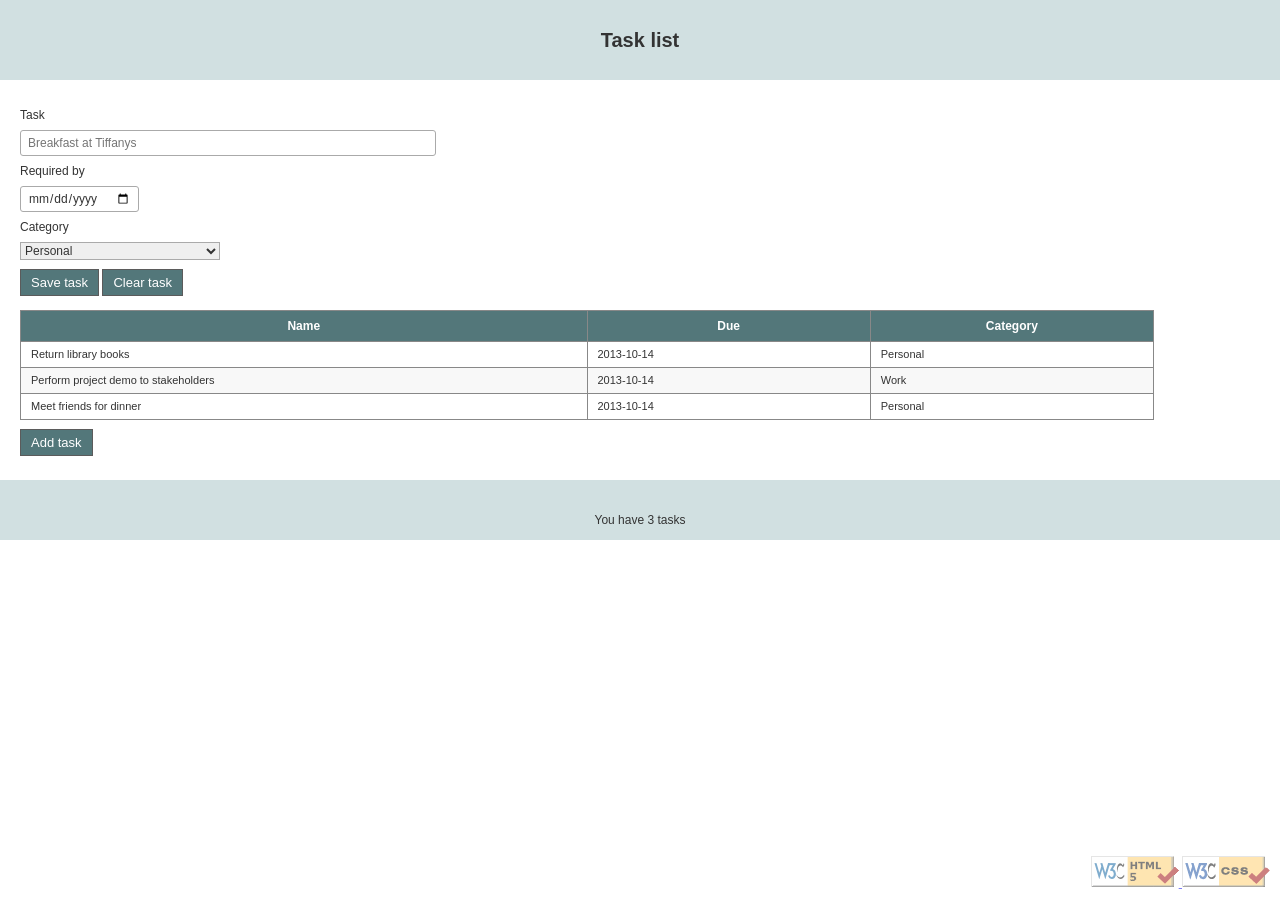
==== week1/TaskList_Application/index.html @ 00f04167 "first commit" ====
<!DOCTYPE html>
<html lang="en">
<head>
    <meta charset="utf-8">
    <title>Task list</title>
    <link href="tasks.css" media="screen" rel="stylesheet" type="text/css"/>
</head>
<body>
<header>
    <span>Task list</span>
</header>
<main>
    <section>
        <form>
            <div>
                <label>Task</label> <input class="large" name="task"
                                           placeholder="Breakfast at Tiffanys" required="required" type="text"/>
            </div>
            <div>
                <label>Required by</label> <input name="requiredBy" required="required" type="date"/>
            </div>
            <div>
                <label>Category</label> <select name="category">
                <option value="Personal">Personal</option>
                <option value="Work">Work
                </option>
            </select>
            </div>
            <nav>
                <a href="#">Save task</a> <a href="#">Clear task</a>
            </nav>
        </form>
    </section>
    <section>
        <table id="tblTasks">
            <colgroup>
                <col width="50%">
                <col width="25%">
                <col width="25%">
            </colgroup>
            <thead>
            <tr>
                <th>Name</th>
                <th>Due</th>
                <th>Category</th>
            </tr>
            </thead>
            <tbody>
            <tr>
                <td>Return library books</td>
                <td>
                    <time datetime="2023-04-22">2013-10-14</time>
                </td>
                <td>Personal</td>
            </tr>
            <tr class="even">
                <td>Perform project demo to stakeholders</td>
                <td>
                    <time datetime="2023-04-22">2013-10-14</time>
                </td>
                <td>Work</td>
            </tr>
            <tr>
                <td>Meet friends for dinner</td>
                <td>
                    <time datetime="2023-04-22">2013-10-14</time>
                </td>
                <td>Personal</td>
            </tr>
            </tbody>
        </table>
        <nav>
            <a href="#">Add task</a>
        </nav>
    </section>
</main>
<footer>You have 3 tasks</footer>
<div id="validation">
    <a href="https://validator.w3.org/check/referer">
        <img alt="Validate" src="images/w3c-html.png"/>
    </a>
    <a href="https://jigsaw.w3.org/css-validator/check/referer">
        <img alt="Valid CSS!" src="images/w3c-css.png"/>
    </a>
</div>
</body>
</html>
---- week1/TaskList_Application/tasks.css ----
body, h1, h2, h3, h4, h5, h6, p, ul, dl, ol, form, fieldset, input, label, table, tbody, tfoot, th, tr, td, textarea, select {
    font-family: "helvetica neue", helvetica, "lucinda sans unicode", "sans serif";
    font-weight: normal;
    color: #333;
    padding: 0;
    border: 0;
    margin: 0;
    font-size: 12px;
}
header {
    width:100%;
    height:80px;
    background:#d1e0e1;
    color: #333;
    font-weight: bold;
    font-size: 20px;
    text-align:center;
    line-height: 80px;
}
footer {
    width:100%;
    height:60px;
    background:#d1e0e1;
    font-size: 12px;
    text-align:center;
    line-height: 80px;
    margin-top:30px;
}
table, th, td
{
    border: 1px solid #888;
}
section {
    margin:20px 0 0 20px;
}
table {
    width:90%;
    border-collapse:collapse;
}
thead {
    line-height: 30px;
}
thead th {
    background: #53777a;
    color: #fff;
    font-size: 12px;
    font-weight: bold;
    text-align:center;
}
td {
    font-size: 11px;
    line-height: 25px;
    padding-left: 10px;
}
.even {
    background-color: #f8f8f8;
}
nav {
    margin:15px 0 10px 0;
}
nav a {
    background: #53777a;
    color: #fff;
    width: 80px;
    text-decoration: none;
    border: 1px solid #5b5b5b;
    font-size: 13px;
    text-align: center;
    padding:5px 10px;
}
label {
    display: block;
    padding: 8px 0 8px 0;
    color: #333;
}
input {
    border-radius: 3px;
    height: 24px;
    border: 1px solid #AAA;
    padding: 0 7px;
}
input.large {
    width: 400px;
}
select {
    border: 1px solid #AAA;
    overflow: hidden;
    margin-right: 15px;
    width: 200px;
}
.required {
    color: red;
}
.not {
    display:none;
}
.rowHighlight {
    font-weight:bold;
}
label.error {
    color: red;
    font-weight:bold;
}
.overdue {
    background: #F7DCE5;
}
.warning {
    background: #F7F7DC;
}
.taskCompleted {
    text-decoration: line-through;
}
#validation{
    position: fixed;
    bottom: 10px;
    right: 10px;
    opacity: 0.5;
}
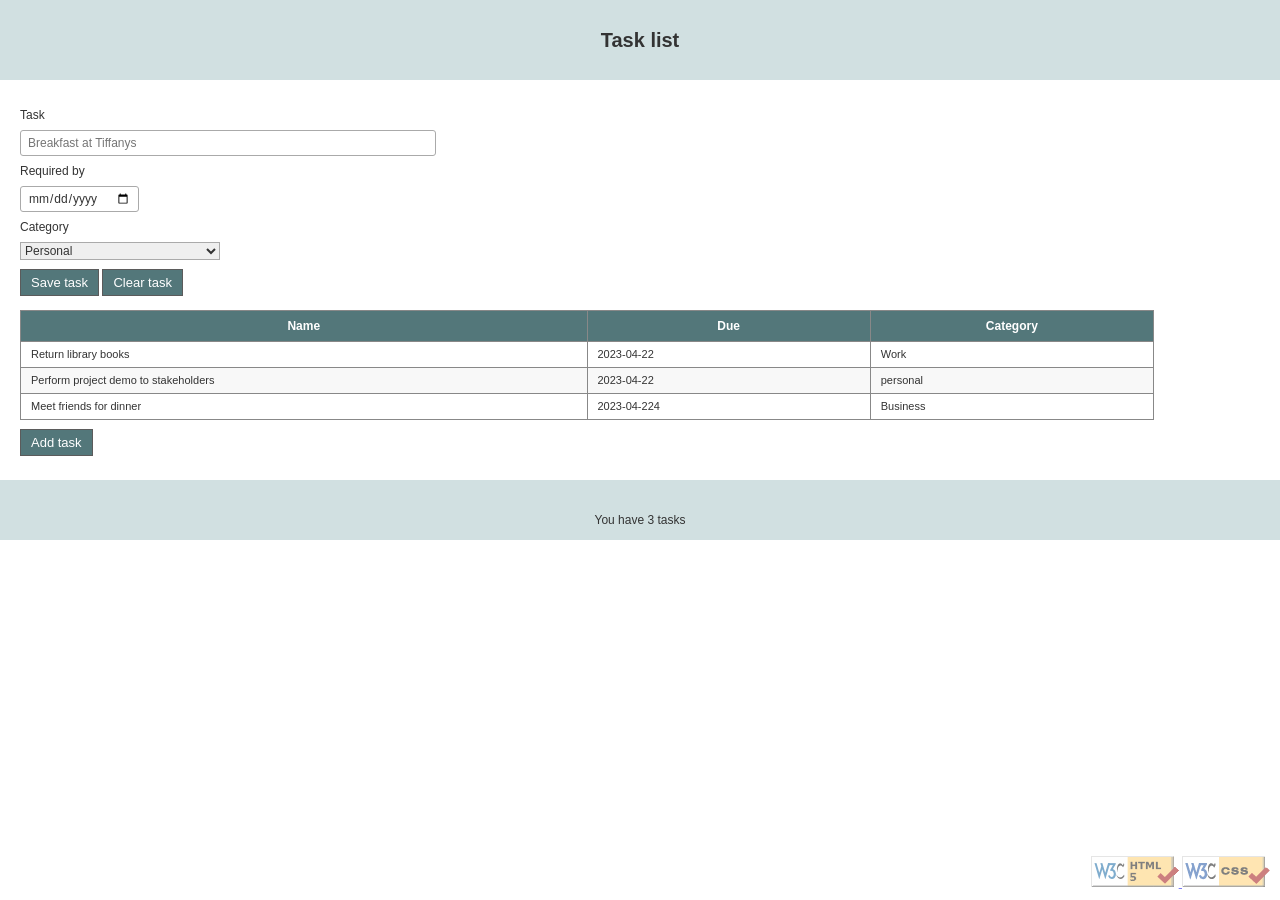
==== commit 3767f011: "Edited" ====
--- a/week1/TaskList_Application/index.html
+++ b/week1/TaskList_Application/index.html
@@ -49,23 +49,23 @@
             <tr>
                 <td>Return library books</td>
                 <td>
-                    <time datetime="2023-04-22">2013-10-14</time>
+                    <time datetime="2023-04-22">2023-04-22</time>
                 </td>
-                <td>Personal</td>
+                <td>Work</td>
             </tr>
             <tr class="even">
                 <td>Perform project demo to stakeholders</td>
                 <td>
-                    <time datetime="2023-04-22">2013-10-14</time>
+                    <time datetime="2023-04-22">2023-04-22</time>
                 </td>
-                <td>Work</td>
+                <td>personal</td>
             </tr>
             <tr>
                 <td>Meet friends for dinner</td>
                 <td>
-                    <time datetime="2023-04-22">2013-10-14</time>
+                    <time datetime="2023-04-22">2023-04-224</time>
                 </td>
-                <td>Personal</td>
+                <td>Business</td>
             </tr>
             </tbody>
         </table>
